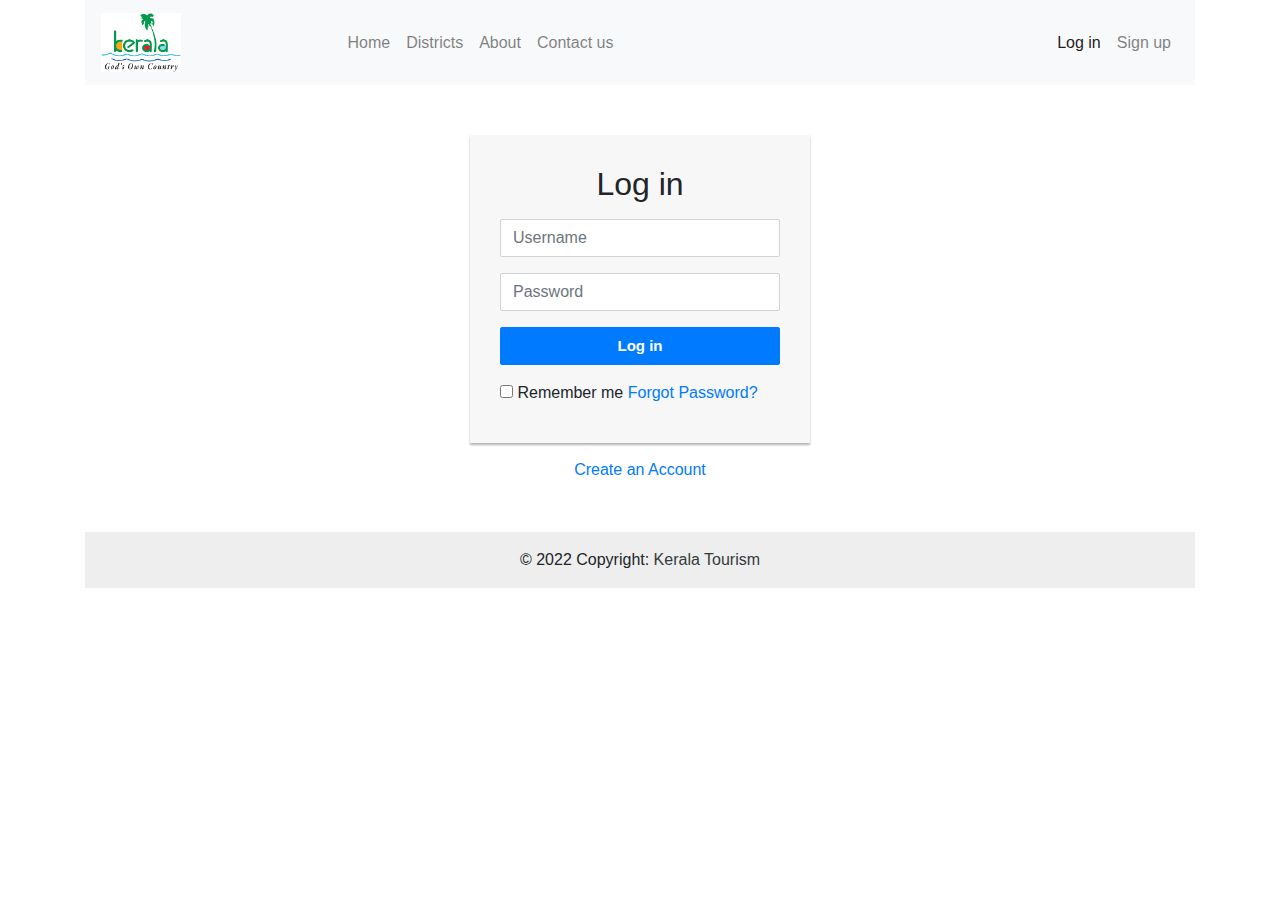
==== login.html @ f6c885c0 "Adding the final version." ====
<!doctype html>
<html lang="en">
  <head>
    <!-- Required meta tags -->
    <meta charset="utf-8">
    <meta name="viewport" content="width=device-width, initial-scale=1, shrink-to-fit=no">

    <!-- Bootstrap CSS -->
    <link rel="stylesheet" href="https://cdn.jsdelivr.net/npm/bootstrap@4.3.1/dist/css/bootstrap.min.css" integrity="sha384-ggOyR0iXCbMQv3Xipma34MD+dH/1fQ784/j6cY/iJTQUOhcWr7x9JvoRxT2MZw1T" crossorigin="anonymous">
    <link rel="stylesheet" href="./css/style.css">

    <title>Kerala Tourism</title>

  </head>
  <body>
    <div class="container">
      
    
    <nav class="navbar navbar-expand-lg navbar-light bg-light">
        <a class="navbar-brand" href="#"><img src="./images/logo.png" width="80px" alt="logo"></a>
        <button class="navbar-toggler" type="button" data-toggle="collapse" data-target="#navbarNavAltMarkup" aria-controls="navbarNavAltMarkup" aria-expanded="false" aria-label="Toggle navigation">
          <span class="navbar-toggler-icon"></span>
        </button>
        <div class="collapse navbar-collapse justify-content-center" id="navbarNavAltMarkup">
          <div class="navbar-nav">
            <a class="nav-item nav-link " href="index.html">Home <span class="sr-only">(current)</span></a>
            <a class="nav-item nav-link" href="district.html">Districts</a>
            <a class="nav-item nav-link" href="#">About</a>
            <a class="nav-item nav-link" href="#">Contact us</a>

          </div>
        </div>
        <div class="collapse navbar-collapse justify-content-end" id="navbarNavAltMarkup">
            <div class="navbar-nav">
              
              <a class="nav-item nav-link active" href="#" >Log in</a>
              <a class="nav-item nav-link" href="signup.html">Sign up</a>
            </div>
          </div>
      </nav>

  <!-- login starts -->
  <div class="login-form">
    <form action="/examples/actions/confirmation.php" method="post">
        <h2 class="text-center">Log in</h2>       
        <div class="form-group">
            <input type="text" class="form-control" placeholder="Username" required="required">
        </div>
        <div class="form-group">
            <input type="password" class="form-control" placeholder="Password" required="required">
        </div>
        <div class="form-group">
            <button type="submit" class="btn btn-primary btn-block">Log in</button>
        </div>
        <div class="clearfix">
            <label class="pull-left checkbox-inline"><input type="checkbox"> Remember me</label>
            <a href="#" class="pull-right">Forgot Password?</a>
        </div>        
    </form>
    <p class="text-center"><a href="signup.html">Create an Account</a></p>
</div>
  <!-- login ends -->

    <!-- Optional JavaScript -->
    <!-- jQuery first, then Popper.js, then Bootstrap JS -->
    <script src="https://code.jquery.com/jquery-3.3.1.slim.min.js" integrity="sha384-q8i/X+965DzO0rT7abK41JStQIAqVgRVzpbzo5smXKp4YfRvH+8abtTE1Pi6jizo" crossorigin="anonymous"></script>
    <script src="https://cdn.jsdelivr.net/npm/popper.js@1.14.7/dist/umd/popper.min.js" integrity="sha384-UO2eT0CpHqdSJQ6hJty5KVphtPhzWj9WO1clHTMGa3JDZwrnQq4sF86dIHNDz0W1" crossorigin="anonymous"></script>
    <script src="https://cdn.jsdelivr.net/npm/bootstrap@4.3.1/dist/js/bootstrap.min.js" integrity="sha384-JjSmVgyd0p3pXB1rRibZUAYoIIy6OrQ6VrjIEaFf/nJGzIxFDsf4x0xIM+B07jRM" crossorigin="anonymous"></script>
    <footer class="bg-light text-center text-lg-start">
      <!-- Copyright -->
      <div class="text-center p-3 dv-footer" >
        © 2022 Copyright:
        <a class="text-dark" href="https://mdbootstrap.com/">Kerala Tourism</a>
      </div>
      <!-- Copyright -->
    </footer>
      
    </div>
  </body>
</html>
---- css/style.css ----
.dv-discover .card img{
    /* height: 190px; */
}
.dv-stay .card img{
    height: 190px;
}
.dv-footer {
    background-color: #eee;
}
.login-form {
    width: 340px;
    margin: 50px auto;
}
.login-form form {
    margin-bottom: 15px;
    background: #f7f7f7;
    box-shadow: 0px 2px 2px rgba(0, 0, 0, 0.3);
    padding: 30px;
}
.login-form h2 {
    margin: 0 0 15px;
}
.form-control, .btn {
    min-height: 38px;
    border-radius: 2px;
}
.btn {        
    font-size: 15px;
    font-weight: bold;
}
.dv-districts .card-title{
    min-width: 200px;
}
.dv-discover .card img {
    height: 215px;
}
.card, .card img {
    border-radius: 5%;
}
.district-details .card img {
    height: 175px;
}
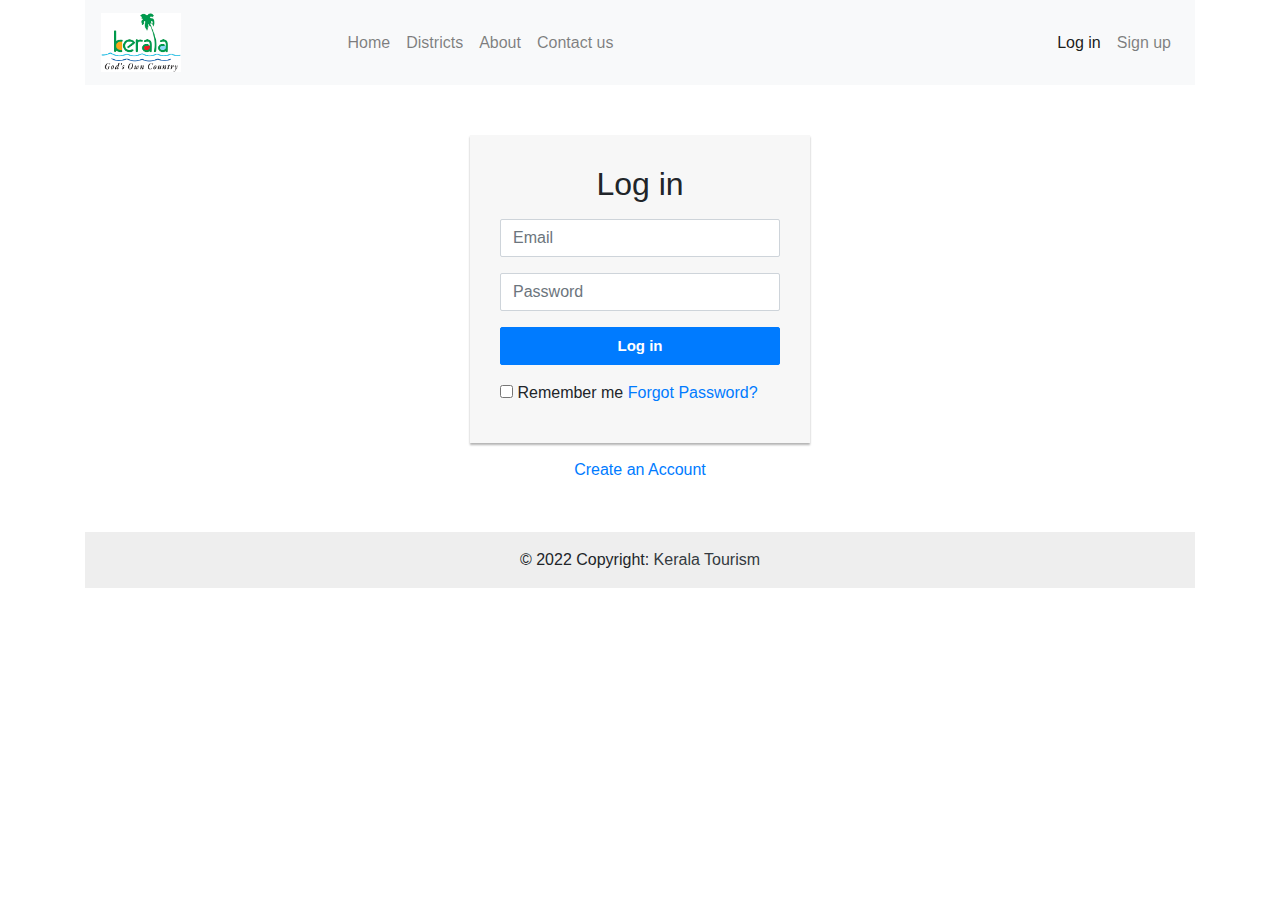
==== commit ad0615ce: "added validations" ====
--- a/login.html
+++ b/login.html
@@ -8,6 +8,7 @@
     <!-- Bootstrap CSS -->
     <link rel="stylesheet" href="https://cdn.jsdelivr.net/npm/bootstrap@4.3.1/dist/css/bootstrap.min.css" integrity="sha384-ggOyR0iXCbMQv3Xipma34MD+dH/1fQ784/j6cY/iJTQUOhcWr7x9JvoRxT2MZw1T" crossorigin="anonymous">
     <link rel="stylesheet" href="./css/style.css">
+    <script src="tourism.js"></script>
 
     <title>Kerala Tourism</title>
 
@@ -41,13 +42,13 @@
 
   <!-- login starts -->
   <div class="login-form">
-    <form action="/examples/actions/confirmation.php" method="post">
+    <form action="index.html" method="post" onsubmit="return validate_login();" >
         <h2 class="text-center">Log in</h2>       
         <div class="form-group">
-            <input type="text" class="form-control" placeholder="Username" required="required">
+            <input type="text" class="form-control" placeholder="Email" id= "Email" required="required">
         </div>
         <div class="form-group">
-            <input type="password" class="form-control" placeholder="Password" required="required">
+            <input type="password" class="form-control" placeholder="Password" id="pwd" required="required">
         </div>
         <div class="form-group">
             <button type="submit" class="btn btn-primary btn-block">Log in</button>
